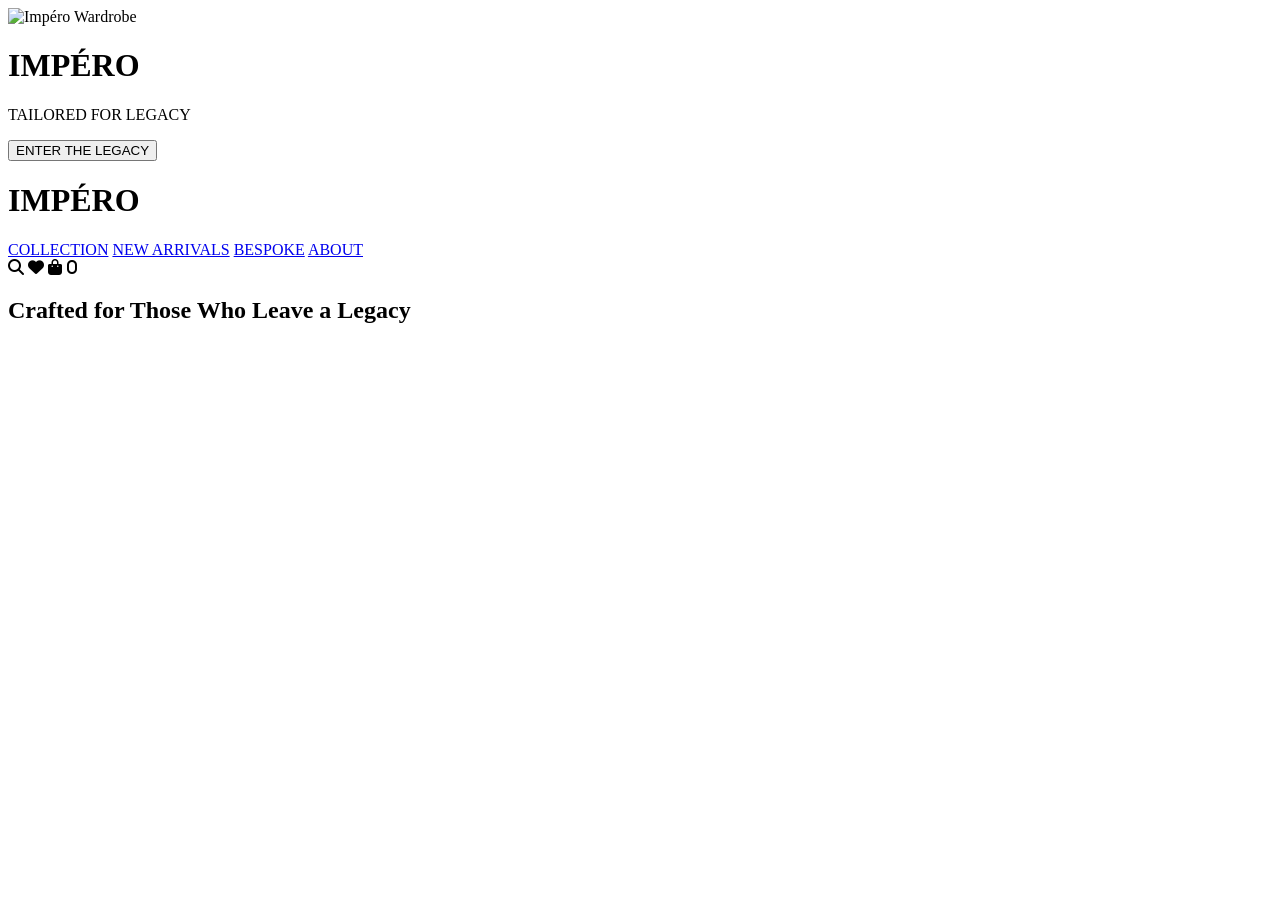
==== index.html @ 2d24da56 "index.html" ====
<!DOCTYPE html>
<html lang="en">
<head>
  <meta charset="UTF-8">
  <meta name="viewport" content="width=device-width, initial-scale=1.0">
  <title>IMPÉRO • Tailored for Legacy</title>
  <script src="https://cdn.tailwindcss.com"></script>
  <link href="https://fonts.googleapis.com/css2?family=Playfair+Display:wght@400;500;600;700&family=Inter:wght@300;400;500;600&display=swap" rel="stylesheet">
  <script src="https://cdnjs.cloudflare.com/ajax/libs/gsap/3.12.5/gsap.min.js"></script>
  <link rel="stylesheet" href="https://cdnjs.cloudflare.com/ajax/libs/font-awesome/6.6.0/css/all.min.css">
  <link rel="stylesheet" href="style.css">
</head>
<body>
  <!-- Entry Screen -->
  <div id="entryScreen" class="min-h-screen flex items-center justify-center relative">
    <div class="absolute inset-0 bg-[radial-gradient(#C6A76A_1px,transparent_1px)] [background-size:60px_60px] opacity-10"></div>
    
    <div class="text-center z-10 px-6">
      <img id="wardrobe" src="https://images.unsplash.com/photo-1600585154340-be6161a56a9c?w=800&q=85" 
           class="mx-auto max-w-md md:max-w-lg rounded-3xl shadow-2xl" alt="Impéro Wardrobe">
      
      <h1 id="title" class="heading text-7xl md:text-8xl tracking-widest text-[#C6A76A] mt-10 opacity-0">IMPÉRO</h1>
      <p id="tagline" class="text-2xl tracking-widest text-[#5C3A21] mt-3 opacity-0">TAILORED FOR LEGACY</p>
      
      <button onclick="enterSite()" class="mt-16 px-20 py-8 border-2 border-[#C6A76A] text-[#C6A76A] hover:bg-[#C6A76A] hover:text-black text-xl tracking-widest gold-glow">
        ENTER THE LEGACY
      </button>
    </div>
  </div>

  <!-- Main Website -->
  <div id="mainSite" class="hidden">
    <header class="fixed top-0 w-full bg-[#F8F4ED]/95 backdrop-blur-lg z-50 border-b border-[#C6A76A]/10">
      <div class="max-w-7xl mx-auto px-6 py-6 flex justify-between items-center">
        <h1 class="heading text-3xl tracking-widest">IMPÉRO</h1>
        <nav class="hidden md:flex gap-10 text-sm tracking-widest">
          <a href="#" class="hover:text-[#C6A76A]">COLLECTION</a>
          <a href="#" class="hover:text-[#C6A76A]">NEW ARRIVALS</a>
          <a href="#" class="hover:text-[#C6A76A]">BESPOKE</a>
          <a href="#" class="hover:text-[#C6A76A]">ABOUT</a>
        </nav>
        <div class="flex gap-6 items-center text-xl">
          <i class="fa-solid fa-magnifying-glass cursor-pointer hover:text-[#C6A76A]"></i>
          <i class="fa-solid fa-heart cursor-pointer hover:text-[#C6A76A]"></i>
          <i onclick="toggleCart()" class="fa-solid fa-bag-shopping cursor-pointer hover:text-[#C6A76A] relative">
            <span id="cartCount" class="absolute -top-1 -right-1 bg-[#C6A76A] text-black text-xs w-5 h-5 rounded-full flex items-center justify-center">0</span>
          </i>
        </div>
      </div>
    </header>

    <section class="pt-28 pb-16 text-center px-6">
      <h2 id="heroTitle" class="heading text-5xl md:text-7xl leading-tight max-w-4xl mx-auto">Crafted for Those Who Leave a Legacy</h2>
    </section>

    <section class="max-w-7xl mx-auto px-6 pb-20">
      <div class="grid grid-cols-1 sm:grid-cols-2 lg:grid-cols-4 gap-8" id="productGrid"></div>
    </section>
  </div>

  <script src="script.js"></script>
</body>
</html>
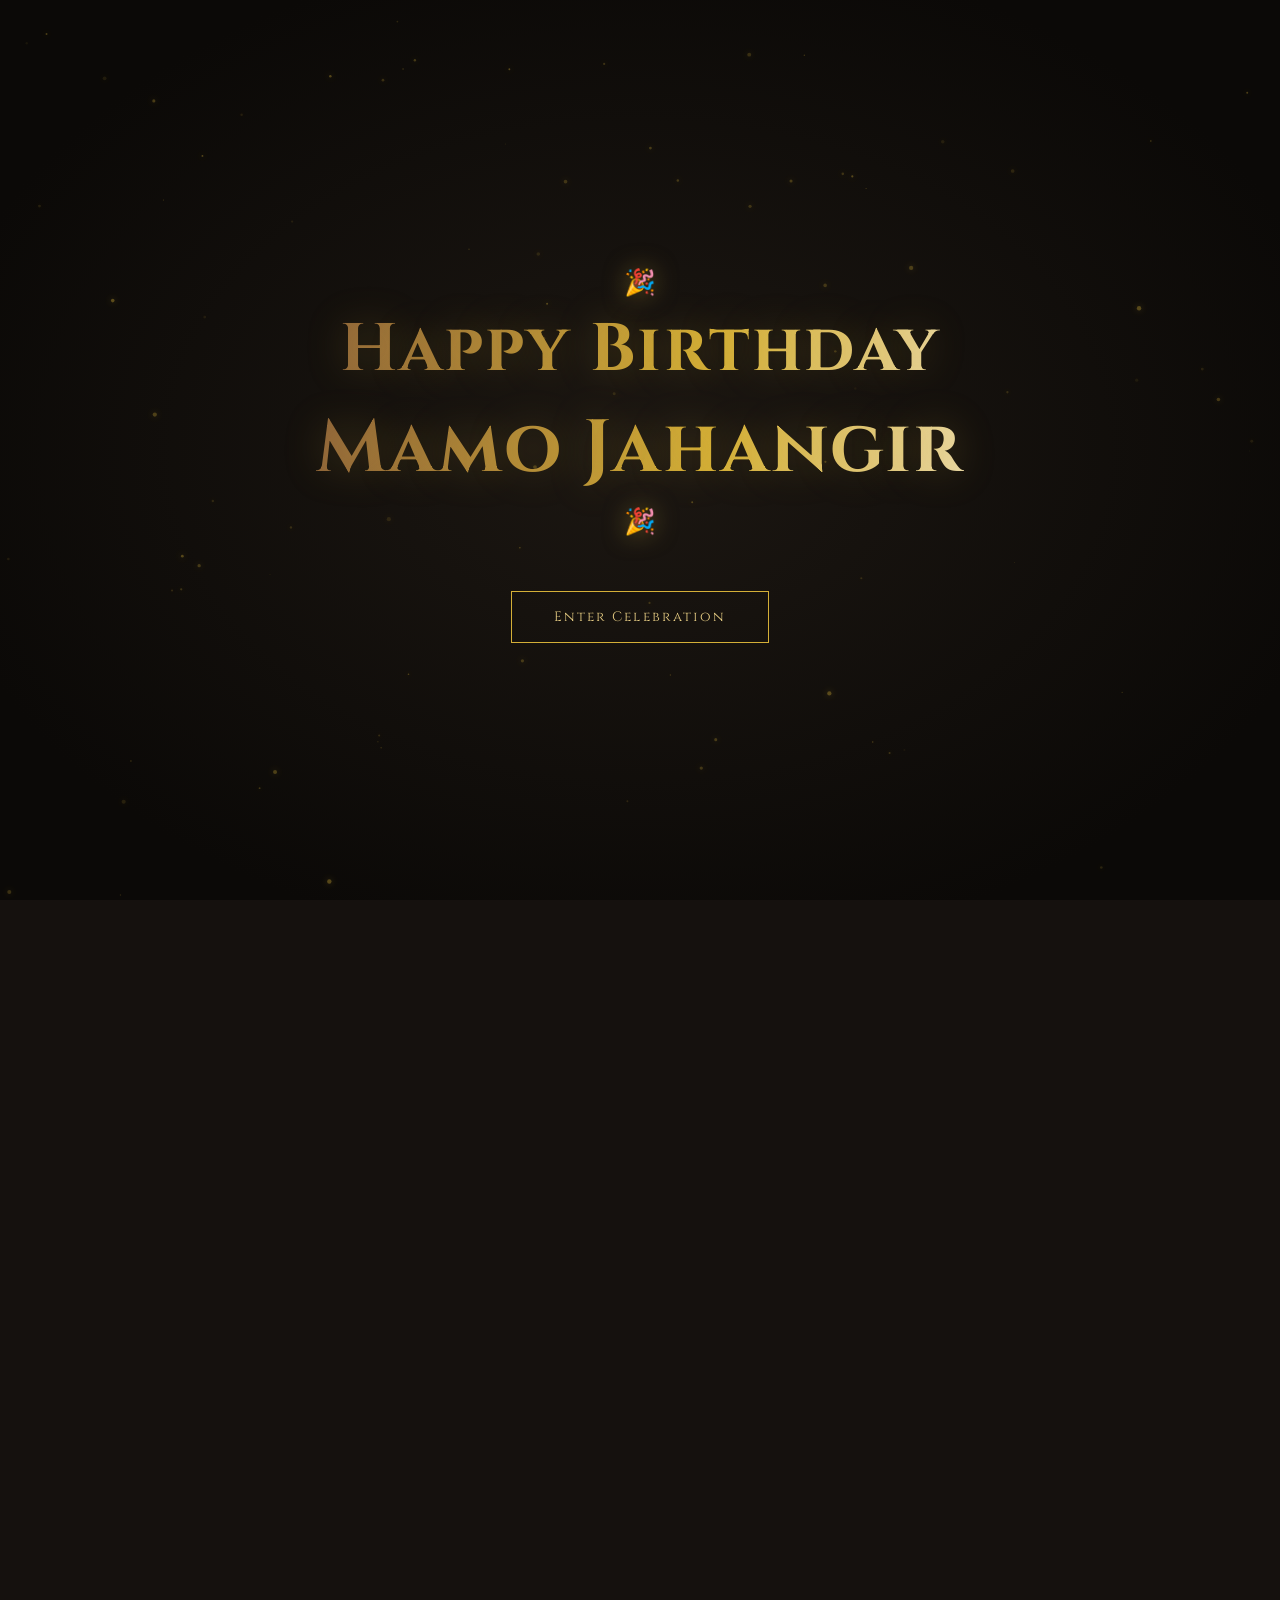
==== commit 406f54aa: "Add files via upload" ====
--- a/index.html
+++ b/index.html
@@ -1,63 +1,319 @@
 <!DOCTYPE html>
 <html lang="en">
 <head>
-  <meta charset="UTF-8">
-  <meta name="viewport" content="width=device-width, initial-scale=1.0">
-  <title>IMPÉRO • Tailored for Legacy</title>
-  <script src="https://cdn.tailwindcss.com"></script>
-  <link href="https://fonts.googleapis.com/css2?family=Playfair+Display:wght@400;500;600;700&family=Inter:wght@300;400;500;600&display=swap" rel="stylesheet">
-  <script src="https://cdnjs.cloudflare.com/ajax/libs/gsap/3.12.5/gsap.min.js"></script>
-  <link rel="stylesheet" href="https://cdnjs.cloudflare.com/ajax/libs/font-awesome/6.6.0/css/all.min.css">
-  <link rel="stylesheet" href="style.css">
+<meta charset="UTF-8">
+<meta name="viewport" content="width=device-width, initial-scale=1.0">
+<title>Happy Birthday Mamo Jahangir</title>
+
+<!-- ================= FONTS ================= -->
+<link rel="preconnect" href="https://fonts.googleapis.com">
+<link rel="preconnect" href="https://fonts.gstatic.com" crossorigin>
+<link href="https://fonts.googleapis.com/css2?family=Cinzel:wght@400;500;600;700;900&family=Cormorant+Garamond:ital,wght@0,400;0,500;0,600;1,400;1,500&family=Playfair+Display:ital,wght@0,500;0,600;0,700;0,800;1,500&family=Poppins:wght@300;400;500;600&display=swap" rel="stylesheet">
+
+<link rel="stylesheet" href="style.css">
 </head>
 <body>
-  <!-- Entry Screen -->
-  <div id="entryScreen" class="min-h-screen flex items-center justify-center relative">
-    <div class="absolute inset-0 bg-[radial-gradient(#C6A76A_1px,transparent_1px)] [background-size:60px_60px] opacity-10"></div>
-    
-    <div class="text-center z-10 px-6">
-      <img id="wardrobe" src="https://images.unsplash.com/photo-1600585154340-be6161a56a9c?w=800&q=85" 
-           class="mx-auto max-w-md md:max-w-lg rounded-3xl shadow-2xl" alt="Impéro Wardrobe">
-      
-      <h1 id="title" class="heading text-7xl md:text-8xl tracking-widest text-[#C6A76A] mt-10 opacity-0">IMPÉRO</h1>
-      <p id="tagline" class="text-2xl tracking-widest text-[#5C3A21] mt-3 opacity-0">TAILORED FOR LEGACY</p>
-      
-      <button onclick="enterSite()" class="mt-16 px-20 py-8 border-2 border-[#C6A76A] text-[#C6A76A] hover:bg-[#C6A76A] hover:text-black text-xl tracking-widest gold-glow">
-        ENTER THE LEGACY
-      </button>
-    </div>
+
+<!-- ============================================================
+     CURTAIN / PRELOADER — full black screen, first thing seen
+============================================================= -->
+<div id="curtain">
+  <canvas id="dust-canvas"></canvas>
+  <div class="curtain-inner">
+    <p class="curtain-emoji">🎉</p>
+    <h1 class="curtain-title">
+      <span class="line" data-split>Happy Birthday</span>
+      <span class="line gold-name" data-split>Mamo Jahangir</span>
+    </h1>
+    <p class="curtain-emoji">🎉</p>
+    <button id="enter-btn" class="enter-btn">
+      <span>Enter Celebration</span>
+    </button>
   </div>
-
-  <!-- Main Website -->
-  <div id="mainSite" class="hidden">
-    <header class="fixed top-0 w-full bg-[#F8F4ED]/95 backdrop-blur-lg z-50 border-b border-[#C6A76A]/10">
-      <div class="max-w-7xl mx-auto px-6 py-6 flex justify-between items-center">
-        <h1 class="heading text-3xl tracking-widest">IMPÉRO</h1>
-        <nav class="hidden md:flex gap-10 text-sm tracking-widest">
-          <a href="#" class="hover:text-[#C6A76A]">COLLECTION</a>
-          <a href="#" class="hover:text-[#C6A76A]">NEW ARRIVALS</a>
-          <a href="#" class="hover:text-[#C6A76A]">BESPOKE</a>
-          <a href="#" class="hover:text-[#C6A76A]">ABOUT</a>
-        </nav>
-        <div class="flex gap-6 items-center text-xl">
-          <i class="fa-solid fa-magnifying-glass cursor-pointer hover:text-[#C6A76A]"></i>
-          <i class="fa-solid fa-heart cursor-pointer hover:text-[#C6A76A]"></i>
-          <i onclick="toggleCart()" class="fa-solid fa-bag-shopping cursor-pointer hover:text-[#C6A76A] relative">
-            <span id="cartCount" class="absolute -top-1 -right-1 bg-[#C6A76A] text-black text-xs w-5 h-5 rounded-full flex items-center justify-center">0</span>
-          </i>
-        </div>
-      </div>
-    </header>
-
-    <section class="pt-28 pb-16 text-center px-6">
-      <h2 id="heroTitle" class="heading text-5xl md:text-7xl leading-tight max-w-4xl mx-auto">Crafted for Those Who Leave a Legacy</h2>
-    </section>
-
-    <section class="max-w-7xl mx-auto px-6 pb-20">
-      <div class="grid grid-cols-1 sm:grid-cols-2 lg:grid-cols-4 gap-8" id="productGrid"></div>
-    </section>
+</div>
+
+<!-- ============================================================
+     MUSIC TOGGLE (fixed, floats over entire site)
+============================================================= -->
+<button id="music-toggle" class="music-toggle" aria-label="Toggle music" title="Western instrumental">
+  <svg viewBox="0 0 24 24" class="icon-note"><path d="M9 18V5l12-2v13" stroke="currentColor" stroke-width="1.4" fill="none"/><circle cx="6" cy="18" r="3" stroke="currentColor" stroke-width="1.4" fill="none"/><circle cx="18" cy="16" r="3" stroke="currentColor" stroke-width="1.4" fill="none"/></svg>
+</button>
+<audio id="bg-music" loop preload="none">
+  <source src="music/western-instrumental.mp3" type="audio/mpeg">
+</audio>
+
+<!-- progress rail -->
+<div class="scroll-rail"><div class="scroll-rail-fill" id="scroll-fill"></div></div>
+
+<!-- ============================================================
+     MAIN SITE (hidden until curtain opens)
+============================================================= -->
+<main id="site">
+
+  <!-- ============ NAV DOT ============ -->
+  <div class="brand-mark" data-aos="fade-down">
+    <span class="brand-initial">MJ</span>
   </div>
 
-  <script src="script.js"></script>
+  <!-- ============================================================
+       HERO — Photo 1 (outdoor casual, confident gesture)
+  ============================================================= -->
+  <section class="hero" id="hero">
+    <div class="hero-bg-wrap">
+      <img src="images/photo1.jpg" alt="Mamo Jahangir" class="hero-img" id="hero-img">
+      <div class="hero-overlay"></div>
+      <div class="hero-vignette"></div>
+    </div>
+    <div class="golden-frame-border"></div>
+
+    <div class="hero-content">
+      <p class="eyebrow" data-aos="fade-up">A Life Well Lived</p>
+      <h2 class="hero-heading">
+        <span data-split-line>A Gentleman.</span>
+        <span data-split-line>A Leader.</span>
+        <span data-split-line gold>A Wonderful Uncle.</span>
+      </h2>
+      <p class="hero-sub" data-aos="fade-up" data-aos-delay="200">Happy Birthday, <strong>Mamo Jahangir</strong></p>
+      <p class="hero-quote" data-aos="fade-up" data-aos-delay="400">"Some people grow older. Legends simply grow greater."</p>
+    </div>
+
+    <div class="scroll-indicator">
+      <span class="scroll-line"></span>
+      <span class="scroll-word">SCROLL</span>
+    </div>
+  </section>
+
+  <!-- ============================================================
+       ELEGANT PORTRAIT — Photo 2 (grey traditional outfit)
+  ============================================================= -->
+  <section class="portrait-section" id="portrait">
+    <div class="portrait-grid">
+      <div class="portrait-frame-wrap" data-aos="fade-right" data-tilt>
+        <div class="portrait-frame">
+          <img src="images/photo2.jpg" alt="Mamo Jahangir in traditional attire" class="portrait-img">
+          <div class="frame-corner tl"></div>
+          <div class="frame-corner tr"></div>
+          <div class="frame-corner bl"></div>
+          <div class="frame-corner br"></div>
+        </div>
+        <div class="portrait-glow"></div>
+      </div>
+      <div class="portrait-text" data-aos="fade-left">
+        <span class="section-eyebrow">Elegant Portrait</span>
+        <h3 class="section-heading">Grace That Comes<br><em>With Age</em></h3>
+        <p class="section-body">There is a quiet dignity in the way Mamo Jahangir carries himself — unhurried, composed, and rooted in tradition. Every gesture reflects decades of wisdom worn lightly, like a favourite coat that has only grown finer with time.</p>
+        <div class="divider-gold"></div>
+        <p class="section-signature">— Distinguished. Respected. Beloved.</p>
+      </div>
+    </div>
+  </section>
+
+  <!-- ============================================================
+       PREMIUM GALLERY — all 4 photos, 3D cards
+  ============================================================= -->
+  <section class="gallery-section" id="gallery">
+    <div class="section-head" data-aos="fade-up">
+      <span class="section-eyebrow center">The Premium Gallery</span>
+      <h3 class="section-heading center">Moments Worth <em>Framing</em></h3>
+    </div>
+
+    <div class="gallery-grid">
+      <div class="gal-card" data-tilt data-aos="fade-up" data-aos-delay="0" data-lightbox="images/photo1.jpg">
+        <div class="gal-card-inner">
+          <img src="images/photo1.jpg" alt="Mamo Jahangir outdoors" loading="lazy">
+          <div class="gal-shine"></div>
+        </div>
+        <p class="gal-caption">A smile that inspires.</p>
+      </div>
+
+      <div class="gal-card featured" data-tilt data-aos="fade-up" data-aos-delay="100" data-lightbox="images/photo3.jpg">
+        <div class="gal-card-inner">
+          <img src="images/photo3.jpg" alt="Mamo Jahangir in waistcoat" loading="lazy">
+          <div class="gal-shine"></div>
+          <span class="gal-ribbon">Featured</span>
+        </div>
+        <p class="gal-caption">A memory to treasure.</p>
+      </div>
+
+      <div class="gal-card" data-tilt data-aos="fade-up" data-aos-delay="200" data-lightbox="images/photo2.jpg">
+        <div class="gal-card-inner">
+          <img src="images/photo2.jpg" alt="Mamo Jahangir portrait" loading="lazy">
+          <div class="gal-shine"></div>
+        </div>
+        <p class="gal-caption">Grace beyond years.</p>
+      </div>
+
+      <div class="gal-card" data-tilt data-aos="fade-up" data-aos-delay="300" data-lightbox="images/photo4.jpg">
+        <div class="gal-card-inner">
+          <img src="images/photo4.jpg" alt="Mamo Jahangir with family" loading="lazy">
+          <div class="gal-shine"></div>
+        </div>
+        <p class="gal-caption">Moments filled with love.</p>
+      </div>
+    </div>
+  </section>
+
+  <!-- ============================================================
+       FEATURED PREMIUM CARD — Photo 3 (waistcoat)
+  ============================================================= -->
+  <section class="featured-card-section" id="featured">
+    <div class="featured-wrap" data-aos="zoom-in">
+      <div class="featured-image-col">
+        <img src="images/photo3.jpg" alt="Mamo Jahangir featured" class="featured-img">
+        <div class="featured-frame"></div>
+      </div>
+      <div class="featured-text-col">
+        <span class="section-eyebrow">In The Spotlight</span>
+        <h3 class="section-heading">A Presence That<br><em>Fills The Room</em></h3>
+        <p class="section-body">Whether at a wedding, a gathering, or a quiet family evening, Mamo Jahangir's warmth is unmistakable. His laughter is generous, his handshake firm, and his heart wide open to everyone lucky enough to know him.</p>
+      </div>
+    </div>
+  </section>
+
+  <!-- ============================================================
+       BEAUTIFUL MEMORIES — horizontal timeline, Photo 4 + others
+  ============================================================= -->
+  <section class="memories-section" id="memories">
+    <div class="section-head" data-aos="fade-up">
+      <span class="section-eyebrow center">Beautiful Memories</span>
+      <h3 class="section-heading center">A Timeline of <em>Love</em></h3>
+    </div>
+
+    <div class="timeline-track-wrap">
+      <div class="timeline-line"></div>
+      <div class="timeline-track" id="timeline-track">
+        <div class="timeline-item" data-aos="fade-up">
+          <div class="timeline-frame"><img src="images/photo4.jpg" alt="Family memory" loading="lazy"></div>
+          <p class="timeline-caption">A memory to treasure.</p>
+        </div>
+        <div class="timeline-item" data-aos="fade-up" data-aos-delay="150">
+          <div class="timeline-frame"><img src="images/photo1.jpg" alt="Outdoor memory" loading="lazy"></div>
+          <p class="timeline-caption">A smile that inspires.</p>
+        </div>
+        <div class="timeline-item" data-aos="fade-up" data-aos-delay="300">
+          <div class="timeline-frame"><img src="images/photo3.jpg" alt="Celebration memory" loading="lazy"></div>
+          <p class="timeline-caption">Moments filled with love.</p>
+        </div>
+        <div class="timeline-item" data-aos="fade-up" data-aos-delay="450">
+          <div class="timeline-frame"><img src="images/photo2.jpg" alt="Portrait memory" loading="lazy"></div>
+          <p class="timeline-caption">A legend, quietly made.</p>
+        </div>
+      </div>
+    </div>
+  </section>
+
+  <!-- ============================================================
+       SPECIAL MOMENTS — animated counters
+  ============================================================= -->
+  <section class="stats-section" id="stats">
+    <div class="stats-bg"></div>
+    <div class="stats-grid">
+      <div class="stat-item" data-aos="fade-up">
+        <span class="stat-number" data-count="50">0</span>
+        <span class="stat-plus">+</span>
+        <p class="stat-label">Years of Wisdom</p>
+      </div>
+      <div class="stat-item" data-aos="fade-up" data-aos-delay="100">
+        <span class="stat-number" data-count="1000">0</span>
+        <span class="stat-plus">+</span>
+        <p class="stat-label">Countless Memories</p>
+      </div>
+      <div class="stat-item" data-aos="fade-up" data-aos-delay="200">
+        <span class="stat-number" data-count="9999">0</span>
+        <span class="stat-plus">+</span>
+        <p class="stat-label">Infinite Smiles</p>
+      </div>
+      <div class="stat-item" data-aos="fade-up" data-aos-delay="300">
+        <span class="stat-number" data-count="786">0</span>
+        <span class="stat-plus">+</span>
+        <p class="stat-label">Endless Blessings</p>
+      </div>
+    </div>
+  </section>
+
+  <!-- ============================================================
+       WISHES — luxury leather paper card
+  ============================================================= -->
+  <section class="wishes-section" id="wishes">
+    <div class="wishes-card" data-aos="fade-up">
+      <div class="wax-seal">MJ</div>
+      <p class="wishes-line">Dear Mamo Jahangir,</p>
+      <p class="wishes-line">On your special day, I just want to thank you for every lesson, every smile, every moment of kindness, and every memory you've given us.</p>
+      <p class="wishes-line">Your strength, wisdom, and caring heart inspire everyone around you. May Allah bless you with long life, good health, endless happiness, success, peace, and countless beautiful moments with your family.</p>
+      <p class="wishes-line">May every sunrise bring hope,<br>every sunset bring peace,<br>and every new year of your life be even more wonderful than the last.</p>
+      <p class="wishes-line signature-block">
+        Happy Birthday,<br>
+        Our Hero,<br>
+        Our Inspiration,<br>
+        Our Beloved Mamo Jahangir.
+      </p>
+      <p class="wishes-line love-line">Love Always ❤️</p>
+    </div>
+  </section>
+
+  <!-- ============================================================
+       SURPRISE / GIFT BOX
+  ============================================================= -->
+  <section class="gift-section" id="gift">
+    <div class="section-head" data-aos="fade-up">
+      <span class="section-eyebrow center">One Last Surprise</span>
+      <h3 class="section-heading center">A Gift, <em>For You</em></h3>
+    </div>
+
+    <div class="gift-stage" id="gift-stage">
+      <div class="gift-box" id="gift-box">
+        <div class="gift-lid"></div>
+        <div class="gift-body"></div>
+        <div class="gift-ribbon-v"></div>
+        <div class="gift-ribbon-h"></div>
+        <div class="gift-bow">🎀</div>
+      </div>
+      <canvas id="confetti-canvas"></canvas>
+      <div class="gift-reveal" id="gift-reveal">
+        <p class="gift-heart">❤️</p>
+        <h3 class="gift-title">Happy Birthday<br>Mamo Jahangir</h3>
+        <p class="gift-blessing">May Allah Bless You Always</p>
+        <p class="gift-heart">❤️</p>
+      </div>
+    </div>
+
+    <button class="open-gift-btn" id="open-gift-btn">Open Birthday Gift</button>
+  </section>
+
+  <!-- ============================================================
+       ENDING PAGE — Photo 4 dark overlay background
+  ============================================================= -->
+  <section class="ending-section" id="ending">
+    <img src="images/photo4.jpg" alt="Mamo Jahangir" class="ending-bg">
+    <div class="ending-overlay"></div>
+    <div class="ending-dust"></div>
+
+    <div class="ending-content" data-aos="fade-up">
+      <h2 class="ending-title">Happy Birthday</h2>
+      <h3 class="ending-name">Mamo Jahangir</h3>
+      <p class="ending-note">You are deeply loved,<br>greatly respected,<br>and forever appreciated.</p>
+      <div class="divider-gold small"></div>
+      <p class="ending-thanks">Thank You For Visiting</p>
+    </div>
+  </section>
+
+</main>
+
+<!-- ============================================================
+     LIGHTBOX
+============================================================= -->
+<div class="lightbox" id="lightbox">
+  <button class="lightbox-close" id="lightbox-close">&times;</button>
+  <div class="lightbox-frame">
+    <img id="lightbox-img" src="" alt="Mamo Jahangir">
+  </div>
+</div>
+
+<!-- ================= SCRIPTS ================= -->
+<script src="https://unpkg.com/aos@2.3.1/dist/aos.js"></script>
+<script src="https://unpkg.com/gsap@3.12.5/dist/gsap.min.js"></script>
+<script src="https://unpkg.com/gsap@3.12.5/dist/ScrollTrigger.min.js"></script>
+<script src="https://unpkg.com/@studio-freight/lenis@1.0.42/dist/lenis.min.js"></script>
+<script src="script.js"></script>
 </body>
 </html>
--- a/style.css
+++ b/style.css
@@ -0,0 +1,505 @@
+/* ============================================================
+   MAMO JAHANGIR — LUXURY COWBOY BIRTHDAY EXPERIENCE
+   Palette: Background #15110E | Secondary #2B1F18
+            Gold #D4AF37 | Bronze #8C6239 | White #F6F1E8
+============================================================= */
+
+:root{
+  --bg:        #15110E;
+  --bg2:       #2B1F18;
+  --gold:      #D4AF37;
+  --gold-soft: #E8CE84;
+  --bronze:    #8C6239;
+  --cream:     #F6F1E8;
+  --black:     #0B0907;
+
+  --font-display: 'Cinzel', serif;
+  --font-serif:   'Playfair Display', serif;
+  --font-script:  'Cormorant Garamond', serif;
+  --font-sans:    'Poppins', sans-serif;
+
+  --ease-lux: cubic-bezier(.22,1,.36,1);
+}
+
+*{ margin:0; padding:0; box-sizing:border-box; }
+
+html{ scroll-behavior:smooth; background:var(--bg); }
+
+body{
+  background:var(--bg);
+  color:var(--cream);
+  font-family:var(--font-sans);
+  overflow-x:hidden;
+  cursor:default;
+}
+
+::selection{ background:var(--gold); color:var(--black); }
+
+/* scrollbar */
+::-webkit-scrollbar{ width:8px; }
+::-webkit-scrollbar-track{ background:var(--bg); }
+::-webkit-scrollbar-thumb{ background:linear-gradient(var(--bronze),var(--gold)); border-radius:4px; }
+
+img{ display:block; max-width:100%; }
+
+.divider-gold{
+  width:80px; height:1px;
+  background:linear-gradient(90deg, transparent, var(--gold), transparent);
+  margin:28px 0;
+}
+.divider-gold.small{ margin:20px auto; }
+
+/* ============================================================
+   CURTAIN / PRELOADER
+============================================================= */
+#curtain{
+  position:fixed; inset:0; z-index:9999;
+  background:radial-gradient(ellipse at center, #1c1712 0%, var(--black) 80%);
+  display:flex; align-items:center; justify-content:center;
+  transition:opacity 1.4s var(--ease-lux), visibility 1.4s var(--ease-lux);
+}
+#curtain.hide{ opacity:0; visibility:hidden; pointer-events:none; }
+
+#dust-canvas{ position:absolute; inset:0; width:100%; height:100%; opacity:.55; }
+
+.curtain-inner{
+  position:relative; z-index:2; text-align:center; padding:0 24px;
+  opacity:0; animation:curtainReveal 1.6s var(--ease-lux) .3s forwards;
+}
+@keyframes curtainReveal{ to{ opacity:1; } }
+
+.curtain-emoji{ font-size:1.6rem; margin:6px 0; filter:drop-shadow(0 0 12px rgba(212,175,55,.5)); }
+
+.curtain-title{
+  font-family:var(--font-display);
+  font-weight:700;
+  font-size:clamp(1.8rem, 6vw, 4.2rem);
+  line-height:1.25;
+  letter-spacing:.03em;
+}
+.curtain-title .line{
+  display:block;
+  background:linear-gradient(100deg, var(--bronze) 0%, var(--gold) 25%, var(--cream) 50%, var(--gold) 75%, var(--bronze) 100%);
+  background-size:250% auto;
+  -webkit-background-clip:text; background-clip:text; color:transparent;
+  animation:shine 4s linear infinite;
+  text-shadow:0 0 40px rgba(212,175,55,.25);
+}
+.curtain-title .gold-name{ font-size:1.1em; margin-top:.15em; }
+@keyframes shine{ to{ background-position:-250% center; } }
+
+.enter-btn{
+  margin-top:44px;
+  background:transparent;
+  border:1px solid var(--gold);
+  color:var(--gold-soft);
+  font-family:var(--font-display);
+  letter-spacing:.15em;
+  font-size:.85rem;
+  padding:16px 42px;
+  cursor:pointer;
+  position:relative;
+  overflow:hidden;
+  opacity:0;
+  transform:translateY(14px);
+  animation:btnIn .9s var(--ease-lux) 2.2s forwards;
+  transition:color .4s ease;
+}
+@keyframes btnIn{ to{ opacity:1; transform:translateY(0); } }
+.enter-btn::before{
+  content:''; position:absolute; inset:0;
+  background:linear-gradient(120deg, transparent, rgba(212,175,55,.5), transparent);
+  transform:translateX(-120%);
+  transition:transform .7s var(--ease-lux);
+}
+.enter-btn:hover{ color:var(--black); background:var(--gold); box-shadow:0 0 30px rgba(212,175,55,.6); }
+.enter-btn:hover::before{ transform:translateX(120%); }
+
+/* ============================================================
+   GLOBAL UI: music toggle / scroll rail / brand mark
+============================================================= */
+.music-toggle{
+  position:fixed; bottom:26px; right:26px; z-index:500;
+  width:52px; height:52px; border-radius:50%;
+  border:1px solid rgba(212,175,55,.5);
+  background:rgba(21,17,14,.7); backdrop-filter:blur(6px);
+  color:var(--gold); display:flex; align-items:center; justify-content:center;
+  cursor:pointer; transition:all .4s var(--ease-lux);
+}
+.music-toggle:hover{ box-shadow:0 0 22px rgba(212,175,55,.45); transform:scale(1.08); }
+.music-toggle.playing .icon-note{ animation:notePulse 1.4s ease-in-out infinite; }
+@keyframes notePulse{ 0%,100%{ transform:scale(1); } 50%{ transform:scale(1.15); } }
+.icon-note{ width:22px; height:22px; }
+
+.scroll-rail{
+  position:fixed; top:0; left:0; width:100%; height:3px; z-index:600;
+  background:rgba(255,255,255,.05);
+}
+.scroll-rail-fill{ height:100%; width:0%; background:linear-gradient(90deg,var(--bronze),var(--gold)); transition:width .1s linear; }
+
+.brand-mark{
+  position:fixed; top:28px; left:32px; z-index:400;
+  width:46px; height:46px; border-radius:50%;
+  border:1px solid var(--gold);
+  display:flex; align-items:center; justify-content:center;
+}
+.brand-initial{ font-family:var(--font-display); color:var(--gold); font-size:.85rem; letter-spacing:.05em; }
+
+#site{ opacity:0; }
+#site.reveal{ opacity:1; transition:opacity 1.2s var(--ease-lux); }
+
+section{ position:relative; }
+
+/* shared section typography */
+.section-eyebrow{
+  display:block; font-family:var(--font-display); letter-spacing:.35em;
+  font-size:.7rem; color:var(--bronze); text-transform:uppercase; margin-bottom:18px;
+}
+.section-eyebrow.center{ text-align:center; }
+.section-heading{
+  font-family:var(--font-serif); font-weight:600;
+  font-size:clamp(1.8rem, 4vw, 3rem); line-height:1.2; color:var(--cream);
+}
+.section-heading em{ font-style:italic; color:var(--gold); font-weight:500; }
+.section-heading.center{ text-align:center; }
+.section-body{
+  font-family:var(--font-script); font-size:1.25rem; line-height:1.7;
+  color:rgba(246,241,232,.82); max-width:520px; margin-top:22px;
+}
+.section-signature{ font-family:var(--font-script); font-style:italic; color:var(--gold-soft); font-size:1.1rem; }
+.section-head{ text-align:center; padding:0 24px 70px; }
+
+/* ============================================================
+   HERO
+============================================================= */
+.hero{
+  height:100vh; min-height:640px; width:100%;
+  display:flex; align-items:center;
+  overflow:hidden;
+}
+.hero-bg-wrap{ position:absolute; inset:0; z-index:0; }
+.hero-img{
+  width:100%; height:100%; object-fit:cover; object-position:center 20%;
+  transform:scale(1.12);
+  filter:saturate(1.05) contrast(1.03);
+}
+.hero-overlay{
+  position:absolute; inset:0;
+  background:linear-gradient(100deg, rgba(11,9,7,.92) 15%, rgba(11,9,7,.55) 45%, rgba(21,17,14,.35) 100%);
+}
+.hero-vignette{
+  position:absolute; inset:0;
+  box-shadow:inset 0 0 180px 60px rgba(0,0,0,.75);
+}
+.golden-frame-border{
+  position:absolute; inset:18px; z-index:2; pointer-events:none;
+  border:1px solid rgba(212,175,55,.35);
+}
+.golden-frame-border::before,.golden-frame-border::after{
+  content:''; position:absolute; width:36px; height:36px; border:1px solid var(--gold);
+}
+.golden-frame-border::before{ top:-1px; left:-1px; border-right:none; border-bottom:none; }
+.golden-frame-border::after{ bottom:-1px; right:-1px; border-left:none; border-top:none; }
+
+.hero-content{ position:relative; z-index:3; max-width:640px; padding:0 8vw; }
+.eyebrow{
+  font-family:var(--font-display); letter-spacing:.4em; font-size:.72rem;
+  color:var(--gold); text-transform:uppercase; margin-bottom:22px;
+}
+.hero-heading{ font-family:var(--font-serif); font-weight:700; line-height:1.15; }
+.hero-heading span{ display:block; font-size:clamp(2.1rem, 5.4vw, 4rem); color:var(--cream); overflow:hidden; }
+.hero-heading span[gold]{ color:var(--gold); font-style:italic; font-weight:600; }
+.hero-sub{
+  margin-top:26px; font-family:var(--font-display); font-size:1.15rem;
+  letter-spacing:.06em; color:var(--gold-soft);
+}
+.hero-quote{
+  margin-top:20px; font-family:var(--font-script); font-style:italic;
+  font-size:1.35rem; color:rgba(246,241,232,.75); max-width:420px;
+}
+
+.scroll-indicator{
+  position:absolute; bottom:42px; left:50%; transform:translateX(-50%);
+  z-index:3; display:flex; flex-direction:column; align-items:center; gap:10px;
+}
+.scroll-line{
+  width:1px; height:50px; background:linear-gradient(var(--gold), transparent);
+  animation:scrollLine 2s ease-in-out infinite;
+}
+@keyframes scrollLine{ 0%{ transform:scaleY(0); transform-origin:top; } 50%{ transform:scaleY(1); transform-origin:top; } 51%{ transform-origin:bottom; } 100%{ transform:scaleY(0); transform-origin:bottom; } }
+.scroll-word{ font-family:var(--font-display); font-size:.62rem; letter-spacing:.3em; color:var(--bronze); }
+
+/* ============================================================
+   PORTRAIT SECTION
+============================================================= */
+.portrait-section{
+  padding:160px 8vw; background:linear-gradient(180deg, var(--bg) 0%, var(--bg2) 100%);
+}
+.portrait-grid{
+  display:grid; grid-template-columns:.85fr 1fr; gap:80px; align-items:center; max-width:1200px; margin:0 auto;
+}
+.portrait-frame-wrap{ position:relative; perspective:1000px; }
+.portrait-frame{
+  position:relative; border:1px solid var(--gold); padding:14px;
+  background:var(--bg2);
+  transform-style:preserve-3d;
+  transition:transform .3s var(--ease-lux);
+}
+.portrait-img{ width:100%; height:520px; object-fit:cover; object-position:top; filter:sepia(.12) saturate(1.05); }
+.frame-corner{ position:absolute; width:22px; height:22px; border:2px solid var(--gold); }
+.frame-corner.tl{ top:-6px; left:-6px; border-right:none; border-bottom:none; }
+.frame-corner.tr{ top:-6px; right:-6px; border-left:none; border-bottom:none; }
+.frame-corner.bl{ bottom:-6px; left:-6px; border-right:none; border-top:none; }
+.frame-corner.br{ bottom:-6px; right:-6px; border-left:none; border-top:none; }
+.portrait-glow{
+  position:absolute; inset:-30px; z-index:-1;
+  background:radial-gradient(circle, rgba(212,175,55,.18), transparent 70%);
+}
+
+/* ============================================================
+   GALLERY — 3D cards
+============================================================= */
+.gallery-section{ padding:160px 8vw; background:var(--bg2); }
+.gallery-grid{
+  display:grid; grid-template-columns:repeat(4,1fr); gap:28px; max-width:1300px; margin:0 auto;
+}
+.gal-card{ cursor:pointer; }
+.gal-card.featured{ grid-row:span 1; transform:translateY(-24px); }
+.gal-card-inner{
+  position:relative; overflow:hidden; border:1px solid rgba(212,175,55,.4);
+  aspect-ratio:3/4; background:var(--bg);
+  box-shadow:0 20px 50px rgba(0,0,0,.5);
+  transition:transform .5s var(--ease-lux), box-shadow .5s var(--ease-lux);
+}
+.gal-card-inner img{
+  width:100%; height:100%; object-fit:cover; object-position:top;
+  transition:transform .8s var(--ease-lux), filter .5s ease;
+  filter:saturate(1.03);
+}
+.gal-card:hover .gal-card-inner{ box-shadow:0 30px 70px rgba(212,175,55,.28); }
+.gal-card:hover .gal-card-inner img{ transform:scale(1.12); }
+.gal-shine{
+  position:absolute; inset:0;
+  background:linear-gradient(115deg, transparent 40%, rgba(255,255,255,.18) 50%, transparent 60%);
+  transform:translateX(-140%);
+  transition:transform .9s var(--ease-lux);
+}
+.gal-card:hover .gal-shine{ transform:translateX(140%); }
+.gal-ribbon{
+  position:absolute; top:16px; right:-34px; background:var(--gold); color:var(--black);
+  font-family:var(--font-display); font-size:.62rem; letter-spacing:.15em;
+  padding:5px 40px; transform:rotate(40deg); box-shadow:0 4px 10px rgba(0,0,0,.4);
+}
+.gal-caption{
+  text-align:center; margin-top:16px; font-family:var(--font-script); font-style:italic;
+  color:var(--gold-soft); font-size:1.05rem;
+}
+
+/* ============================================================
+   FEATURED PREMIUM CARD
+============================================================= */
+.featured-card-section{ padding:160px 8vw; background:var(--bg); }
+.featured-wrap{
+  max-width:1200px; margin:0 auto; display:grid; grid-template-columns:1fr 1fr;
+  gap:70px; align-items:center;
+  background:linear-gradient(135deg, var(--bg2), var(--bg));
+  border:1px solid rgba(212,175,55,.25); padding:60px; position:relative;
+}
+.featured-wrap::before{
+  content:''; position:absolute; inset:10px; border:1px solid rgba(212,175,55,.15); pointer-events:none;
+}
+.featured-image-col{ position:relative; }
+.featured-img{ width:100%; height:460px; object-fit:cover; object-position:top; }
+.featured-frame{ position:absolute; inset:-10px; border:1px solid var(--gold); pointer-events:none; }
+
+/* ============================================================
+   MEMORIES TIMELINE
+============================================================= */
+.memories-section{ padding:160px 0; background:var(--bg2); overflow:hidden; }
+.timeline-track-wrap{ position:relative; padding:0 8vw; }
+.timeline-line{
+  position:absolute; top:50%; left:0; right:0; height:1px;
+  background:linear-gradient(90deg, transparent, var(--gold) 10%, var(--gold) 90%, transparent);
+  z-index:0;
+}
+.timeline-track{
+  display:flex; gap:60px; overflow-x:auto; padding:40px 0 20px;
+  scrollbar-width:none; position:relative; z-index:1;
+}
+.timeline-track::-webkit-scrollbar{ display:none; }
+.timeline-item{ flex:0 0 auto; width:280px; text-align:center; }
+.timeline-frame{
+  border:1px solid var(--gold); padding:10px; background:var(--bg);
+  box-shadow:0 20px 45px rgba(0,0,0,.5);
+}
+.timeline-frame img{ width:100%; height:340px; object-fit:cover; object-position:top; }
+.timeline-caption{ margin-top:16px; font-family:var(--font-script); font-style:italic; color:var(--gold-soft); }
+
+/* ============================================================
+   STATS
+============================================================= */
+.stats-section{
+  padding:140px 8vw; text-align:center; position:relative;
+  background:linear-gradient(180deg, var(--bg) 0%, #1a140f 50%, var(--bg) 100%);
+}
+.stats-grid{
+  display:grid; grid-template-columns:repeat(4,1fr); gap:40px; max-width:1200px; margin:0 auto; position:relative; z-index:1;
+}
+.stat-item{ padding:30px 10px; border-left:1px solid rgba(212,175,55,.2); }
+.stat-item:first-child{ border-left:none; }
+.stat-number{
+  font-family:var(--font-display); font-size:clamp(2.2rem,4vw,3.4rem); color:var(--gold); font-weight:700;
+}
+.stat-plus{ font-family:var(--font-display); color:var(--gold); font-size:1.6rem; }
+.stat-label{ margin-top:10px; font-family:var(--font-sans); letter-spacing:.08em; font-size:.8rem; color:var(--cream); text-transform:uppercase; }
+
+/* ============================================================
+   WISHES CARD
+============================================================= */
+.wishes-section{
+  padding:160px 8vw; display:flex; justify-content:center;
+  background:
+    linear-gradient(180deg, rgba(21,17,14,.85), rgba(21,17,14,.95)),
+    repeating-linear-gradient(45deg, #2b1f18 0, #2b1f18 2px, #241a13 2px, #241a13 4px);
+}
+.wishes-card{
+  max-width:720px; width:100%; background:var(--bg2);
+  border:1px solid var(--gold); padding:70px 60px; position:relative;
+  box-shadow:0 40px 90px rgba(0,0,0,.6), inset 0 0 60px rgba(0,0,0,.4);
+}
+.wax-seal{
+  position:absolute; top:-28px; left:50%; transform:translateX(-50%);
+  width:56px; height:56px; border-radius:50%; background:radial-gradient(circle at 35% 30%, #a8321f, #6e1c10);
+  display:flex; align-items:center; justify-content:center;
+  font-family:var(--font-display); color:var(--gold-soft); font-size:.85rem;
+  box-shadow:0 8px 18px rgba(0,0,0,.5);
+}
+.wishes-line{
+  font-family:var(--font-script); font-size:1.3rem; line-height:1.75;
+  color:rgba(246,241,232,.9); margin-bottom:22px;
+}
+.wishes-line:first-child{ font-family:var(--font-display); font-size:1.1rem; color:var(--gold); letter-spacing:.05em; }
+.signature-block{ font-style:italic; color:var(--gold-soft); }
+.love-line{ text-align:right; font-size:1.5rem; color:var(--gold); }
+
+/* ============================================================
+   GIFT / SURPRISE
+============================================================= */
+.gift-section{ padding:160px 8vw 200px; text-align:center; background:var(--bg); }
+.gift-stage{
+  position:relative; height:420px; display:flex; align-items:center; justify-content:center; margin:60px 0 50px;
+}
+#confetti-canvas{ position:absolute; inset:0; width:100%; height:100%; pointer-events:none; z-index:5; }
+
+.gift-box{
+  position:relative; width:180px; height:160px; transform-style:preserve-3d;
+  transition:transform 1s var(--ease-lux);
+}
+.gift-body{
+  position:absolute; bottom:0; width:100%; height:120px;
+  background:linear-gradient(135deg, var(--bronze), #6e4a29);
+  border:1px solid var(--gold);
+}
+.gift-lid{
+  position:absolute; top:0; width:100%; height:44px;
+  background:linear-gradient(135deg, var(--gold), var(--bronze));
+  border:1px solid var(--gold);
+  transform-origin:top center;
+  transition:transform 1.1s var(--ease-lux), opacity .6s ease .6s;
+}
+.gift-ribbon-v{ position:absolute; top:0; bottom:0; left:50%; width:16px; margin-left:-8px; background:var(--gold); }
+.gift-ribbon-h{ position:absolute; top:14px; left:0; right:0; height:16px; background:var(--gold); }
+.gift-bow{ position:absolute; top:-30px; left:50%; transform:translateX(-50%); font-size:2.2rem; transition:opacity .5s ease; }
+
+.gift-box.open .gift-lid{ transform:rotateX(-120deg) translateY(-10px); opacity:0; }
+.gift-box.open .gift-bow{ opacity:0; }
+.gift-box.open{ box-shadow:0 0 100px 40px rgba(212,175,55,.55); }
+
+.gift-reveal{
+  position:absolute; opacity:0; transform:translateY(20px) scale(.9);
+  transition:all .9s var(--ease-lux); pointer-events:none;
+}
+.gift-reveal.show{ opacity:1; transform:translateY(-40px) scale(1); }
+.gift-heart{ font-size:1.8rem; }
+.gift-title{ font-family:var(--font-serif); font-size:2rem; color:var(--gold); margin:10px 0; }
+.gift-blessing{ font-family:var(--font-script); font-style:italic; font-size:1.2rem; color:var(--cream); }
+
+.open-gift-btn{
+  background:transparent; border:1px solid var(--gold); color:var(--gold-soft);
+  font-family:var(--font-display); letter-spacing:.15em; font-size:.85rem;
+  padding:18px 46px; cursor:pointer; transition:all .4s var(--ease-lux);
+}
+.open-gift-btn:hover{ background:var(--gold); color:var(--black); box-shadow:0 0 30px rgba(212,175,55,.5); }
+.open-gift-btn:disabled{ opacity:.4; cursor:default; }
+
+/* ============================================================
+   ENDING PAGE
+============================================================= */
+.ending-section{
+  height:100vh; min-height:640px; position:relative; display:flex; align-items:center; justify-content:center; overflow:hidden;
+}
+.ending-bg{ position:absolute; inset:0; width:100%; height:100%; object-fit:cover; object-position:top; }
+.ending-overlay{ position:absolute; inset:0; background:linear-gradient(180deg, rgba(11,9,7,.55), rgba(11,9,7,.92) 75%); }
+.ending-dust{
+  position:absolute; inset:0;
+  background:radial-gradient(circle at 30% 70%, rgba(212,175,55,.12), transparent 55%);
+}
+.ending-content{ position:relative; z-index:2; text-align:center; padding:0 24px; }
+.ending-title{ font-family:var(--font-display); font-size:clamp(1.8rem,5vw,3rem); color:var(--cream); letter-spacing:.05em; }
+.ending-name{ font-family:var(--font-serif); font-style:italic; font-size:clamp(2rem,6vw,4rem); color:var(--gold); margin-top:6px; }
+.ending-note{ font-family:var(--font-script); font-size:1.3rem; color:rgba(246,241,232,.85); margin-top:28px; line-height:1.6; }
+.ending-thanks{ font-family:var(--font-display); letter-spacing:.3em; font-size:.8rem; color:var(--bronze); text-transform:uppercase; }
+
+/* ============================================================
+   LIGHTBOX
+============================================================= */
+.lightbox{
+  position:fixed; inset:0; z-index:8000; background:rgba(11,9,7,.94);
+  display:flex; align-items:center; justify-content:center;
+  opacity:0; visibility:hidden; transition:all .5s var(--ease-lux);
+}
+.lightbox.show{ opacity:1; visibility:visible; }
+.lightbox-frame{
+  max-width:80vw; max-height:80vh; border:1px solid var(--gold); padding:14px; background:var(--bg2);
+  transform:scale(.9); transition:transform .5s var(--ease-lux);
+}
+.lightbox.show .lightbox-frame{ transform:scale(1); }
+.lightbox-frame img{ max-width:100%; max-height:76vh; object-fit:contain; }
+.lightbox-close{
+  position:absolute; top:30px; right:40px; background:none; border:1px solid var(--gold);
+  color:var(--gold); width:44px; height:44px; border-radius:50%; font-size:1.4rem; cursor:pointer;
+  transition:all .3s ease;
+}
+.lightbox-close:hover{ background:var(--gold); color:var(--black); }
+
+/* ============================================================
+   RESPONSIVE
+============================================================= */
+@media (max-width: 1024px){
+  .portrait-grid{ grid-template-columns:1fr; gap:50px; }
+  .gallery-grid{ grid-template-columns:repeat(2,1fr); }
+  .gal-card.featured{ transform:none; grid-column:span 2; }
+  .featured-wrap{ grid-template-columns:1fr; padding:40px; }
+  .stats-grid{ grid-template-columns:repeat(2,1fr); }
+  .stat-item:nth-child(3){ border-left:none; }
+}
+
+@media (max-width: 640px){
+  .hero-content{ padding:0 6vw; }
+  .portrait-section, .gallery-section, .featured-card-section, .memories-section, .stats-section, .wishes-section, .gift-section{
+    padding-left:6vw; padding-right:6vw;
+  }
+  .gallery-grid{ grid-template-columns:1fr; }
+  .gal-card.featured{ grid-column:auto; }
+  .stats-grid{ grid-template-columns:repeat(2,1fr); gap:20px; }
+  .wishes-card{ padding:50px 30px; }
+  .timeline-item{ width:220px; }
+  .timeline-frame img{ height:270px; }
+  .brand-mark{ top:18px; left:18px; width:38px; height:38px; }
+  .music-toggle{ bottom:18px; right:18px; width:44px; height:44px; }
+}
+
+/* reduced motion */
+@media (prefers-reduced-motion: reduce){
+  *{ animation-duration:.001ms !important; animation-iteration-count:1 !important; transition-duration:.001ms !important; }
+}
